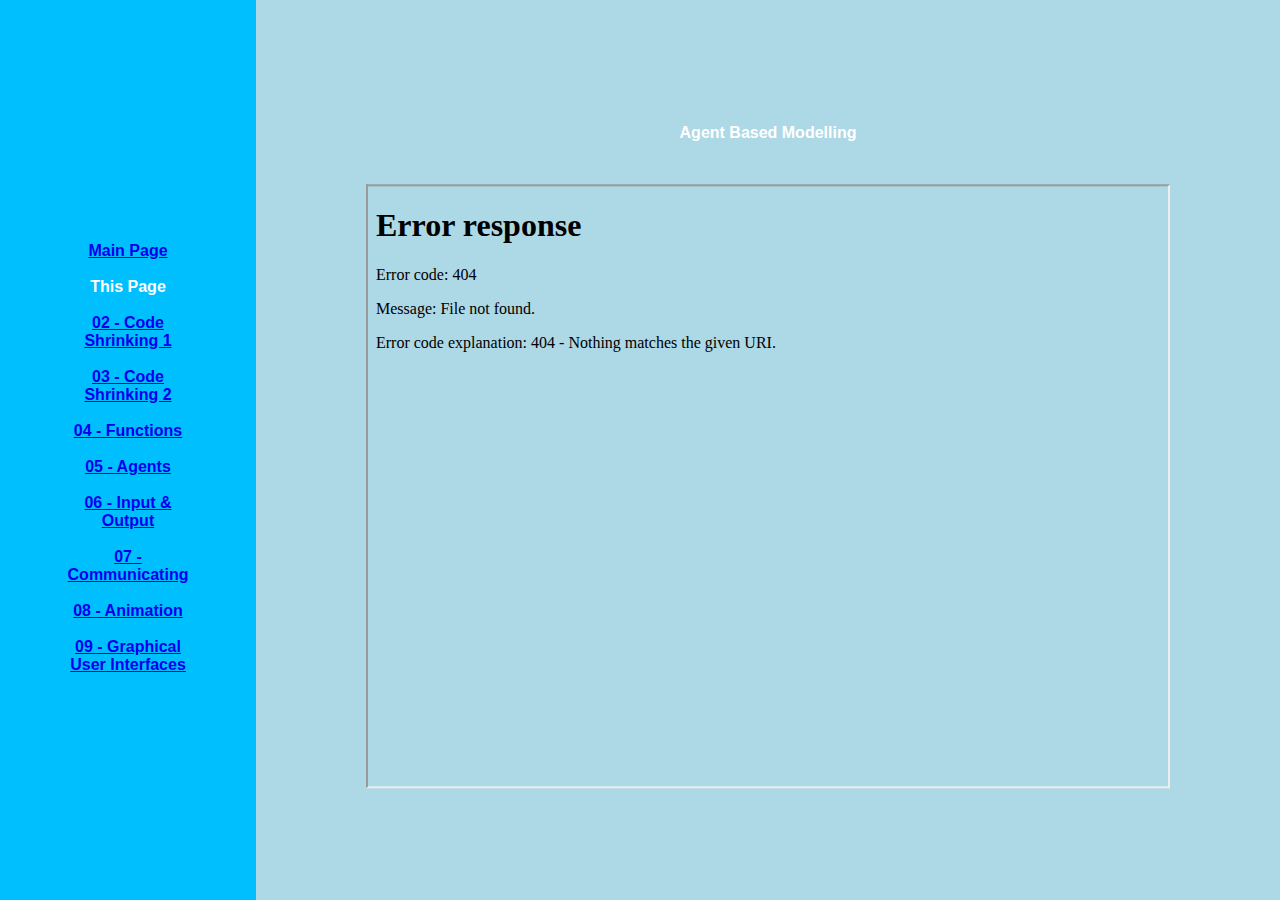
==== 01-abm/index.html @ ce22f14b "Links Updated" ====
<HTML>
  <HEAD>
    <LINK href="../chrisstylesheet.css" rel="stylesheet" type="text/css">
  </HEAD>
<TITLE>
Chris' Webpage Basically
</TITLE>

<BODY>
<h1>
<div class="all left">
  <div class="centered">

    <a href="../index.html">Main Page</a>
    <br/>
    <br/>
    This Page
    <br/>
    <br/>
    <a href="../02-codeshrinking1\index.html">02 - Code Shrinking 1</a>
    <br/>
    <br/>
    <a href="../03-codeshrinking2\index.html">03 - Code Shrinking 2</a>
    <br/>
    <br/>
    <a href="../04-functions\index.html">04 - Functions</a>
    <br/>
    <br/>
    <a href="../05-Agents\index.html">05 - Agents</a>
    <br/>
    <br/>
    <a href="../06-IO\index.html">06 - Input & Output</a>
    <br/>
    <br/>
    <a href="../07-communicating\index.html">07 - Communicating</a>
    <br/>
    <br/>
    <a href="../08-animation\index.html">08 - Animation</a>
    <br/>
    <br/>
    <a href="../09-GUIs\index.html">09 - Graphical User Interfaces</a>
  </div>
</div>
</h1>
    
<div class="all right">
    <div class="centered">
<h1>
Agent Based Modelling
<h1/>
<br/>
    <div id="list"><p><iframe src="ABMcode.py" width=800 height=600 frameborder=1 ></iframe></p></div>

</div> 
</div> 

</BODY>
</HTML>
---- chrisstylesheet.css ----
title {
  font-family: arial;
  font-size: 24px;
  margin: auto;
  text-align: center;
}
body {
  background-color: lightblue;
  font-family: arial;
  margin: auto;
  text-align: center;
  vertical-align: middle;
}

h1 {
  color: white;
  font-size: 16px;
}


h2 {
  font-size: 12px;
}

p {
  font-size: 14px;
  color: black;
}

.all {
  height: 100%;
  position: fixed;
  z-index: 1;
  top: 0;
  overflow-x: hidden;
  padding-top: 16px;
}

.left {
  left: 0;
  width: 20%;
  background-color: deepskyblue
}

.right {
  right: 0;
  width: 80%;
  background-color: lightblue;
}

.centered {
  position: absolute;
  top: 50%;
  left: 50%;
  transform: translate(-50%, -50%);
  text-align: center;
}

.centered img {
  width: 150px;
  border-radius: 10%;
}
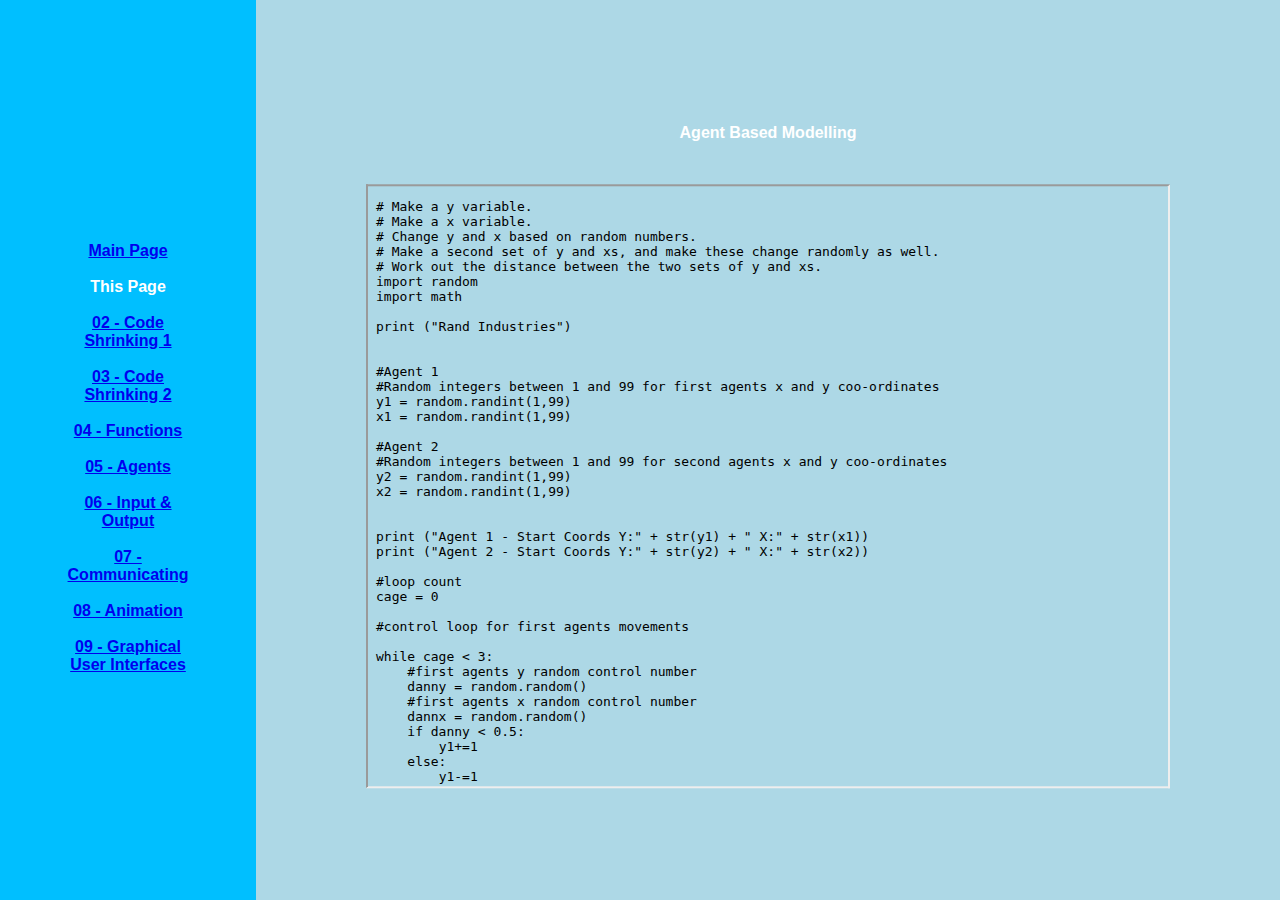
==== commit ea95ee66: "Update index.html" ====
--- a/01-abm/index.html
+++ b/01-abm/index.html
@@ -49,7 +49,7 @@
 Agent Based Modelling
 <h1/>
 <br/>
-    <div id="list"><p><iframe src="ABMcode.py" width=800 height=600 frameborder=1 ></iframe></p></div>
+    <div id="list"><p><iframe src="ABMCode.py" width=800 height=600 frameborder=1 ></iframe></p></div>
 
 </div> 
 </div> 
